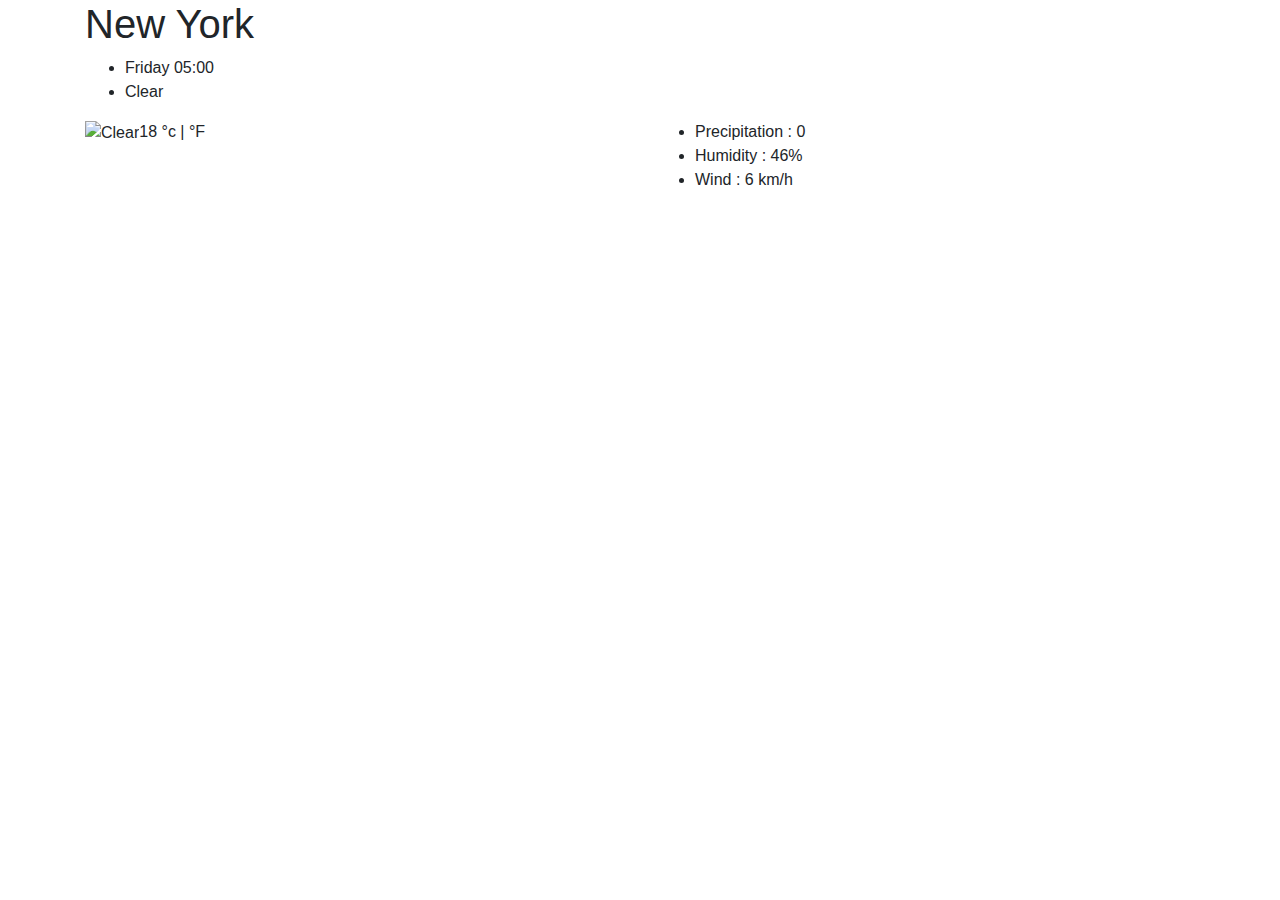
==== index1.html @ da8a4ac7 "Add files via upload" ====
<!DOCTYPE html>
<html lang="en">
<head>
    <meta charset="UTF-8">
    <meta http-equiv="X-UA-Compatible" content="IE=edge">
    <meta name="viewport" content="width=device-width, initial-scale=1.0">
    <link rel="stylesheet" href="https://cdn.jsdelivr.net/npm/bootstrap@4.3.1/dist/css/bootstrap.min.css"
        integrity="sha384-ggOyR0iXCbMQv3Xipma34MD+dH/1fQ784/j6cY/iJTQUOhcWr7x9JvoRxT2MZw1T" crossorigin="anonymous">
    <link rel="stylesheet" href="src/style.css">
    <title>Weather App</title>
</head>
<body>
    <div class="container">
        <div class="weatherapp">
        <h1>
            New York
        </h1>
        <ul>
            <li>
                Friday 05:00
            </li>
            <li>
                Clear
            </li>
        </ul>
        <div class="row">
           <div class="col-6">
               <img src="https://ssl.gstatic.com/onebox/weather/64/sunny.png" alt="Clear">18 °c | °F
        </div>
        <div class="col-6">
            <ul>
                <li>
                    Precipitation : 0
                </li>
                <li>
                    Humidity : 46%
                </li>
                <li>
                    Wind : 6 km/h
                </li>
            </ul>
        </div>
      </div>
      
        </div>
    </div>
    
</body>
<script src="src/script.js"></script>
</html>
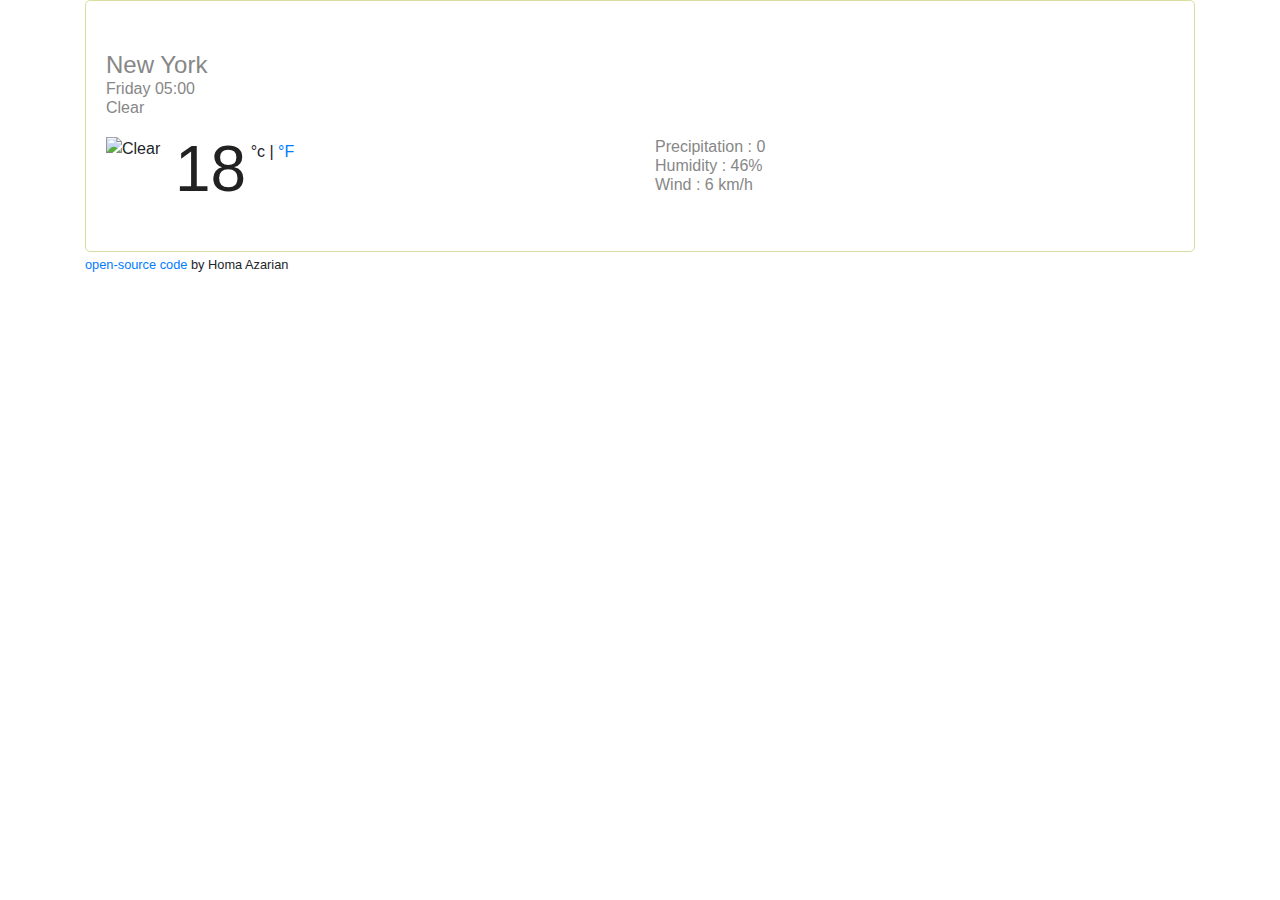
==== commit 5e07c725: "finish style.css" ====
--- a/index1.html
+++ b/index1.html
@@ -1,50 +1,68 @@
-<!DOCTYPE html>
-<html lang="en">
-<head>
-    <meta charset="UTF-8">
-    <meta http-equiv="X-UA-Compatible" content="IE=edge">
-    <meta name="viewport" content="width=device-width, initial-scale=1.0">
-    <link rel="stylesheet" href="https://cdn.jsdelivr.net/npm/bootstrap@4.3.1/dist/css/bootstrap.min.css"
-        integrity="sha384-ggOyR0iXCbMQv3Xipma34MD+dH/1fQ784/j6cY/iJTQUOhcWr7x9JvoRxT2MZw1T" crossorigin="anonymous">
-    <link rel="stylesheet" href="src/style.css">
-    <title>Weather App</title>
-</head>
-<body>
-    <div class="container">
-        <div class="weatherapp">
-        <h1>
-            New York
-        </h1>
-        <ul>
-            <li>
-                Friday 05:00
-            </li>
-            <li>
-                Clear
-            </li>
-        </ul>
-        <div class="row">
-           <div class="col-6">
-               <img src="https://ssl.gstatic.com/onebox/weather/64/sunny.png" alt="Clear">18 °c | °F
-        </div>
-        <div class="col-6">
-            <ul>
-                <li>
-                    Precipitation : 0
-                </li>
-                <li>
-                    Humidity : 46%
-                </li>
-                <li>
-                    Wind : 6 km/h
-                </li>
-            </ul>
-        </div>
-      </div>
-      
-        </div>
-    </div>
-    
-</body>
-<script src="src/script.js"></script>
+<!DOCTYPE html>
+<html lang="en">
+<head>
+    <meta charset="UTF-8">
+    <meta http-equiv="X-UA-Compatible" content="IE=edge">
+    <meta name="viewport" content="width=device-width, initial-scale=1.0">
+    <link rel="stylesheet" href="https://cdn.jsdelivr.net/npm/bootstrap@4.3.1/dist/css/bootstrap.min.css"
+        integrity="sha384-ggOyR0iXCbMQv3Xipma34MD+dH/1fQ784/j6cY/iJTQUOhcWr7x9JvoRxT2MZw1T" crossorigin="anonymous">
+    <link rel="stylesheet" href="src/style.css">
+    <title>Weather App</title>
+</head>
+<body>
+    <div class="container">
+        <div class="weatherapp">
+            <div class="weatherappwrapper">
+                <div class="overview">
+        <h1>
+            New York
+        </h1>
+        <ul>
+            <li>
+                Friday 05:00
+            </li>
+            <li>
+                Clear
+            </li>
+        </ul>
+        </div>
+        <div class="row">
+           <div class="col-6">
+               <div class="clearfix weather-temprature">
+               <img src="https://ssl.gstatic.com/onebox/weather/64/sunny.png" 
+               alt="Clear"
+                class = "float-left"
+                />
+               <div class="float-left">
+                   <strong>18</strong> <span class="units">
+                    °c | <a href="#">°F</a> 
+                </span>
+                 
+            </div>
+            </div>
+        </div>
+        <div class="col-6">
+            <ul>
+                <li>
+                    Precipitation : 0
+                </li>
+                <li>
+                    Humidity : 46%
+                </li>
+                <li>
+                    Wind : 6 km/h
+                </li>
+            </ul>
+        </div>
+      </div>
+      
+        </div>
+        </div>
+        <small>
+            <a href="https://github.com/azarianhoma1362/project-week-7"> open-source code </a> by Homa Azarian
+        </small>
+    </div>
+    
+</body>
+<script src="src/script.js"></script>
 </html>--- a/src/style.css
+++ b/src/style.css
@@ -0,0 +1,54 @@
+body {
+  font-family: Arial, Helvetica, sans-serif;
+}
+
+h1 {
+  color: #878787;
+  font-size: 24px;
+  font-weight: 100;
+  line-height: 28px;
+  margin-bottom: 0px;
+}
+ul {
+  margin: 0px;
+  padding: 0px;
+}
+li {
+  list-style: none;
+  margin: 0px;
+  padding: 0px;
+  color: rgb(135, 135, 135);
+  font-size: 16px;
+  font-weight: 100;
+  line-height: 19px;
+}
+.weatherappwrapper {
+  max-width: 600 px;
+  margin: 30px auto;
+}
+.weatherapp {
+  padding: 20px;
+  border: 1px solid #dadda1;
+  border-radius: 5px;
+}
+.overview {
+  margin-bottom: 20px;
+}
+.weather-temprature img {
+  margin-right: 5px;
+  height: 64px;
+  width: 64px;
+}
+
+.weather-temprature strong {
+  color: rgb(33, 33, 33);
+  font-size: 64px;
+  line-height: 1;
+  font-weight: 400;
+}
+
+.weather-temprature .units {
+  position: relative;
+  font-size: 16px;
+  top: -34px;
+}
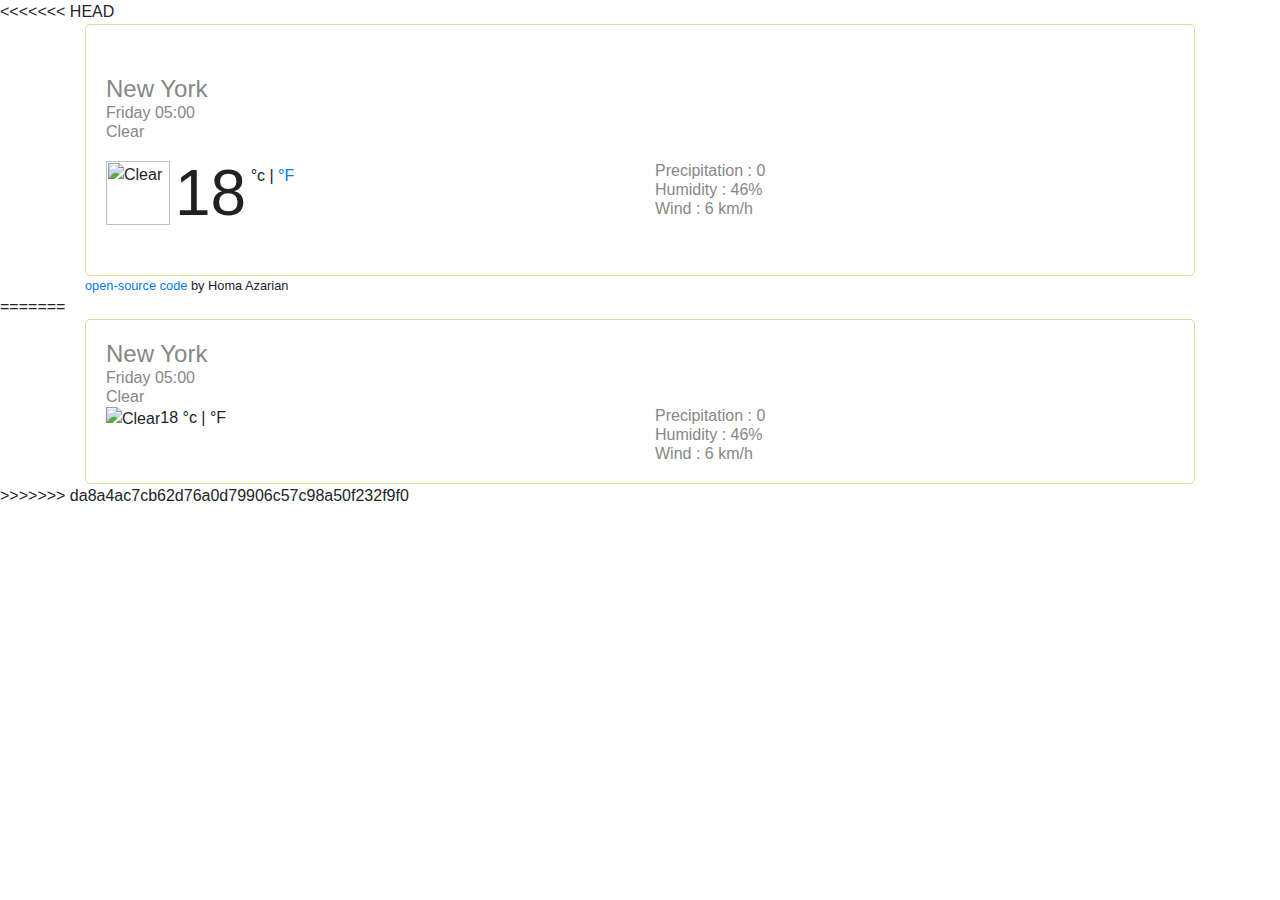
==== commit 00b7b6ab: "finished index1.html" ====
--- a/index1.html
+++ b/index1.html
@@ -1,3 +1,4 @@
+<<<<<<< HEAD
 <!DOCTYPE html>
 <html lang="en">
 <head>
@@ -65,4 +66,55 @@
     
 </body>
 <script src="src/script.js"></script>
+=======
+<!DOCTYPE html>
+<html lang="en">
+<head>
+    <meta charset="UTF-8">
+    <meta http-equiv="X-UA-Compatible" content="IE=edge">
+    <meta name="viewport" content="width=device-width, initial-scale=1.0">
+    <link rel="stylesheet" href="https://cdn.jsdelivr.net/npm/bootstrap@4.3.1/dist/css/bootstrap.min.css"
+        integrity="sha384-ggOyR0iXCbMQv3Xipma34MD+dH/1fQ784/j6cY/iJTQUOhcWr7x9JvoRxT2MZw1T" crossorigin="anonymous">
+    <link rel="stylesheet" href="src/style.css">
+    <title>Weather App</title>
+</head>
+<body>
+    <div class="container">
+        <div class="weatherapp">
+        <h1>
+            New York
+        </h1>
+        <ul>
+            <li>
+                Friday 05:00
+            </li>
+            <li>
+                Clear
+            </li>
+        </ul>
+        <div class="row">
+           <div class="col-6">
+               <img src="https://ssl.gstatic.com/onebox/weather/64/sunny.png" alt="Clear">18 °c | °F
+        </div>
+        <div class="col-6">
+            <ul>
+                <li>
+                    Precipitation : 0
+                </li>
+                <li>
+                    Humidity : 46%
+                </li>
+                <li>
+                    Wind : 6 km/h
+                </li>
+            </ul>
+        </div>
+      </div>
+      
+        </div>
+    </div>
+    
+</body>
+<script src="src/script.js"></script>
+>>>>>>> da8a4ac7cb62d76a0d79906c57c98a50f232f9f0
 </html>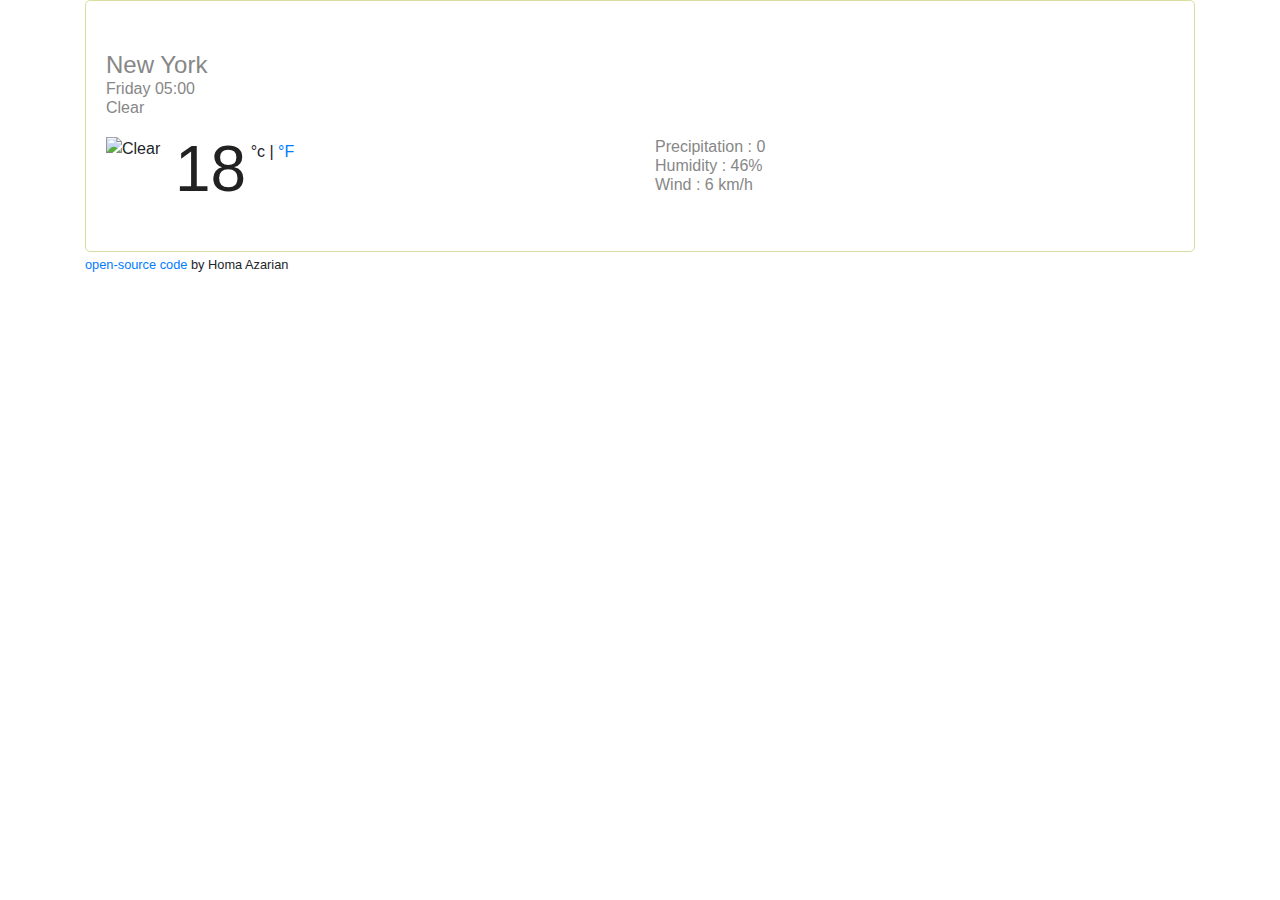
==== commit c53f0e71: "Revert "finished index1.html"" ====
--- a/index1.html
+++ b/index1.html
@@ -1,4 +1,3 @@
-<<<<<<< HEAD
 <!DOCTYPE html>
 <html lang="en">
 <head>
@@ -66,55 +65,4 @@
     
 </body>
 <script src="src/script.js"></script>
-=======
-<!DOCTYPE html>
-<html lang="en">
-<head>
-    <meta charset="UTF-8">
-    <meta http-equiv="X-UA-Compatible" content="IE=edge">
-    <meta name="viewport" content="width=device-width, initial-scale=1.0">
-    <link rel="stylesheet" href="https://cdn.jsdelivr.net/npm/bootstrap@4.3.1/dist/css/bootstrap.min.css"
-        integrity="sha384-ggOyR0iXCbMQv3Xipma34MD+dH/1fQ784/j6cY/iJTQUOhcWr7x9JvoRxT2MZw1T" crossorigin="anonymous">
-    <link rel="stylesheet" href="src/style.css">
-    <title>Weather App</title>
-</head>
-<body>
-    <div class="container">
-        <div class="weatherapp">
-        <h1>
-            New York
-        </h1>
-        <ul>
-            <li>
-                Friday 05:00
-            </li>
-            <li>
-                Clear
-            </li>
-        </ul>
-        <div class="row">
-           <div class="col-6">
-               <img src="https://ssl.gstatic.com/onebox/weather/64/sunny.png" alt="Clear">18 °c | °F
-        </div>
-        <div class="col-6">
-            <ul>
-                <li>
-                    Precipitation : 0
-                </li>
-                <li>
-                    Humidity : 46%
-                </li>
-                <li>
-                    Wind : 6 km/h
-                </li>
-            </ul>
-        </div>
-      </div>
-      
-        </div>
-    </div>
-    
-</body>
-<script src="src/script.js"></script>
->>>>>>> da8a4ac7cb62d76a0d79906c57c98a50f232f9f0
 </html>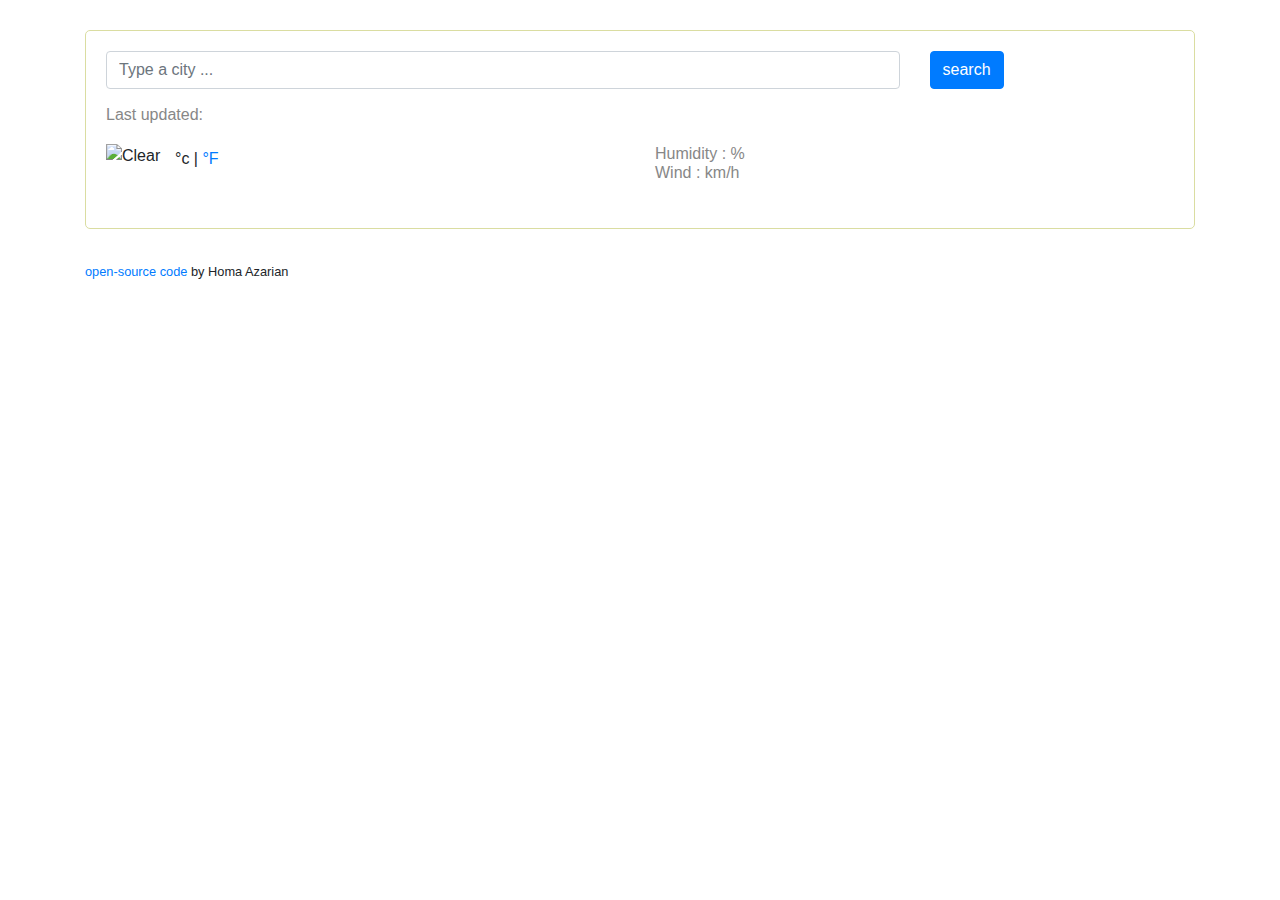
==== commit 9245e694: "add search engine" ====
--- a/index1.html
+++ b/index1.html
@@ -6,36 +6,51 @@
     <meta name="viewport" content="width=device-width, initial-scale=1.0">
     <link rel="stylesheet" href="https://cdn.jsdelivr.net/npm/bootstrap@4.3.1/dist/css/bootstrap.min.css"
         integrity="sha384-ggOyR0iXCbMQv3Xipma34MD+dH/1fQ784/j6cY/iJTQUOhcWr7x9JvoRxT2MZw1T" crossorigin="anonymous">
+    <script src="https://unpkg.com/axios/dist/axios.min.js"></script>
     <link rel="stylesheet" href="src/style.css">
     <title>Weather App</title>
 </head>
 <body>
     <div class="container">
-        <div class="weatherapp">
-            <div class="weatherappwrapper">
+        <div class="weather-app-wrapper">
+          <div class="weather-app">
+                <form id="search-form" class="mb-3">
+                    <div class="row">
+                        <div class="col-9">
+                           <input
+                            type="search"
+                              placeholder="Type a city ..."
+                             class = "form-control"
+                             id="city-input"
+                             autocomplete="off"
+                    />
+                    </div>
+                    <div class="col-3">
+                    <input
+                     type="submit"
+                      value="search" 
+                      class="btn btn-primary w=100"/>
+                    </div>
+                    </div>
+                </form>
                 <div class="overview">
-        <h1>
-            New York
-        </h1>
+        <h1 id = "city"></h1> 
         <ul>
-            <li>
-                Friday 05:00
+            <li >Last updated: <span id = "date"></span>
             </li>
-            <li>
-                Clear
-            </li>
+            <li id = "description"></li>                   
         </ul>
         </div>
         <div class="row">
            <div class="col-6">
-               <div class="clearfix weather-temprature">
+               <div class="clearfix weather-temperature">
                <img src="https://ssl.gstatic.com/onebox/weather/64/sunny.png" 
                alt="Clear"
+               id =  "icon"
                 class = "float-left"
                 />
                <div class="float-left">
-                   <strong>18</strong> <span class="units">
-                    °c | <a href="#">°F</a> 
+                   <strong id = "temperature"></strong> <span class="units">°c | <a href="#">°F</a> 
                 </span>
                  
             </div>
@@ -43,14 +58,11 @@
         </div>
         <div class="col-6">
             <ul>
-                <li>
-                    Precipitation : 0
+                 <li>
+                    Humidity : <span id = "humidity"></span>%
                 </li>
                 <li>
-                    Humidity : 46%
-                </li>
-                <li>
-                    Wind : 6 km/h
+                    Wind : <span id = "wind"></span> km/h
                 </li>
             </ul>
         </div>
--- a/src/style.css
+++ b/src/style.css
@@ -22,11 +22,14 @@
   font-weight: 100;
   line-height: 19px;
 }
-.weatherappwrapper {
+li:first-letter {
+  text-transform: capitalize;
+}
+.weather-app-wrapper {
   max-width: 600 px;
   margin: 30px auto;
 }
-.weatherapp {
+.weather-app {
   padding: 20px;
   border: 1px solid #dadda1;
   border-radius: 5px;
@@ -34,20 +37,20 @@
 .overview {
   margin-bottom: 20px;
 }
-.weather-temprature img {
+.weather-temperature img {
   margin-right: 5px;
   height: 64px;
   width: 64px;
 }
 
-.weather-temprature strong {
+.weather-temperature strong {
   color: rgb(33, 33, 33);
   font-size: 64px;
   line-height: 1;
   font-weight: 400;
 }
 
-.weather-temprature .units {
+.weather-temperature .units {
   position: relative;
   font-size: 16px;
   top: -34px;
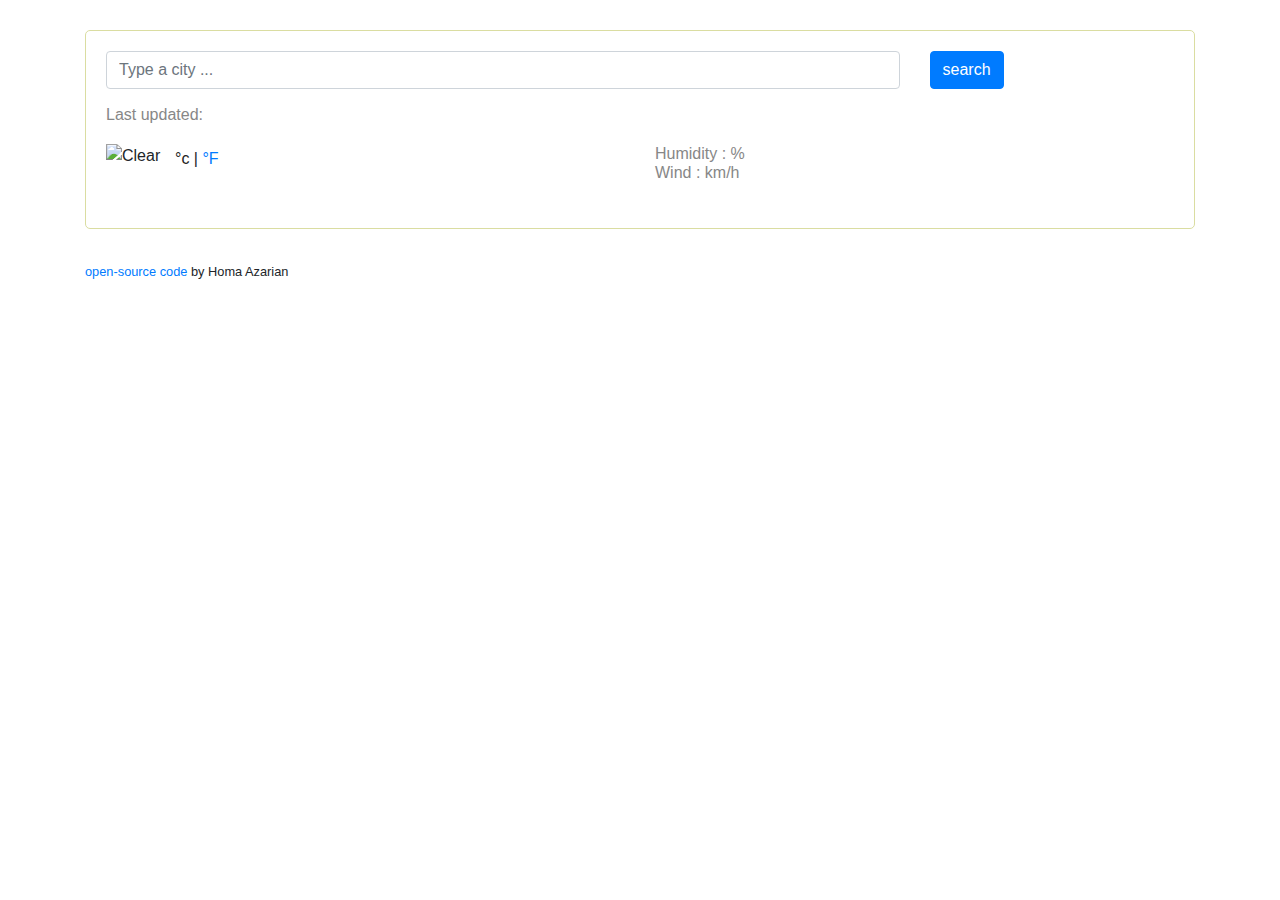
==== commit 6cc2657d: "implemented the units change" ====
--- a/index1.html
+++ b/index1.html
@@ -50,7 +50,7 @@
                 class = "float-left"
                 />
                <div class="float-left">
-                   <strong id = "temperature"></strong> <span class="units">°c | <a href="#">°F</a> 
+                   <strong id = "temperature"></strong> <span class="units"><a href="#" id="celsius-link" class = active>°c</a> | <a href="#" id = "fahrenheit-link">°F</a> 
                 </span>
                  
             </div>
--- a/src/style.css
+++ b/src/style.css
@@ -55,3 +55,10 @@
   font-size: 16px;
   top: -34px;
 }
+.weather-temperature .active {
+  color: rgb(33, 33, 33);
+  cursor: default;
+}
+.weather-temperature .active:hover {
+  text-decoration: none;
+}
